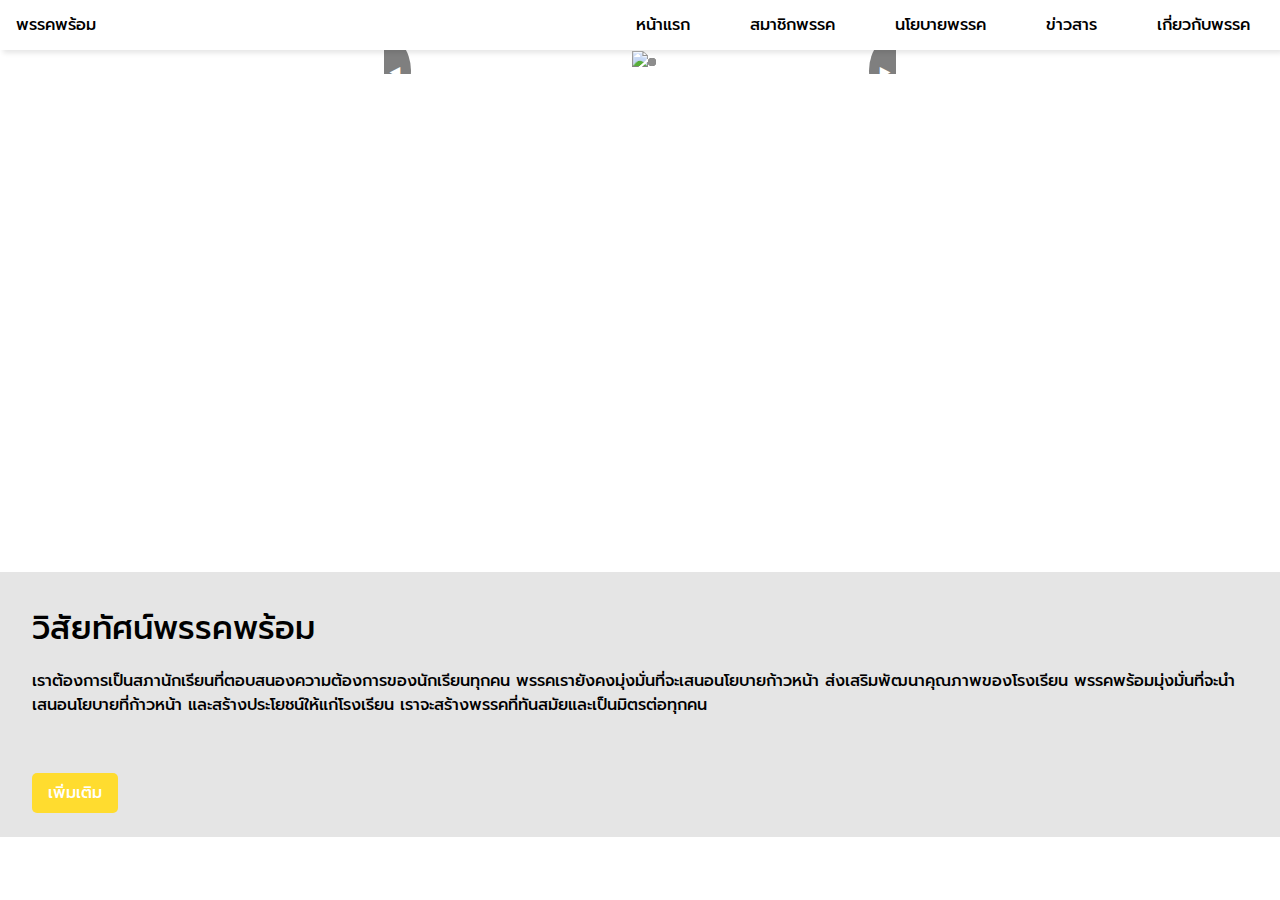
==== index.html @ c7231355 "promise" ====
<!DOCTYPE html>
<html lang="en">
<head>
  <meta charset="UTF-8">
  <meta name="viewport" content="width=device-width, initial-scale=1.0">
  <title>พรรคพร้อม</title>
  <link rel="stylesheet" href="style.css">
  <link rel="preconnect" href="https://fonts.googleapis.com">
  <link rel="preconnect" href="https://fonts.gstatic.com" crossorigin>
  <link href="https://fonts.googleapis.com/css2?family=Prompt:ital,wght@0,100;0,200;0,300;0,400;0,500;0,600;0,700;0,800;0,900;1,100;1,200;1,300;1,400;1,500;1,600;1,700;1,800;1,900&display=swap" rel="stylesheet">
  <link rel="stylesheet" href="https://cdnjs.cloudflare.com/ajax/libs/font-awesome/4.7.0/css/font-awesome.min.css">
  <link rel="icon" type="image/png" href="https://scontent.fbkk5-7.fna.fbcdn.net/v/t39.30808-6/444482863_931132752142202_8848490933988220723_n.jpg?_nc_cat=107&ccb=1-7&_nc_sid=5f2048&_nc_eui2=AeE3pIjLGGQKseKmH7cwM49nICtCZ7mHqLsgK0JnuYeou2LkmMryBOYFp5C57wH6hEBxqFE7vZM_ELS-q_tJZ1nf&_nc_ohc=k4m9Tu6chesQ7kNvgHOMTBQ&_nc_ht=scontent.fbkk5-7.fna&oh=00_AYCNvjtO-amTCDEgkn9ydBOMkmbJRICSYbodtaepvkRHdQ&oe=66624A7C"/>
</head>
<body>
  <nav>
    <ul class="sidebar">
      <li onclick=hideSidebar()><a href=""><svg xmlns="http://www.w3.org/2000/svg" height="24px" viewBox="0 -960 960 960" width="24px" fill="#000000"><path d="m256-200-56-56 224-224-224-224 56-56 224 224 224-224 56 56-224 224 224 224-56 56-224-224-224 224Z"/></svg></a></li>
      <li><a href="">หน้าแรก</a></li>
      <li><a href="">สมาชิกพรรค</a></li>
      <li><a href="">นโยบายพรรค</a></li>
      <li><a href="">ข่าวสาร</a></li>
      <li><a href="">เกี่ยวกับพรรค</a></li>
    </ul>
    <ul>
      
        <li class="logo-container">
          <a class="logo-text">พรรคพร้อม</a> 
          <div class="logo-wrapper">
            <img class="logo-img" src="https://scontent.fbkk5-7.fna.fbcdn.net/v/t39.30808-6/444482863_931132752142202_8848490933988220723_n.jpg?_nc_cat=107&ccb=1-7&_nc_sid=5f2048&_nc_eui2=AeE3pIjLGGQKseKmH7cwM49nICtCZ7mHqLsgK0JnuYeou2LkmMryBOYFp5C57wH6hEBxqFE7vZM_ELS-q_tJZ1nf&_nc_ohc=k4m9Tu6chesQ7kNvgHOMTBQ&_nc_ht=scontent.fbkk5-7.fna&oh=00_AYCNvjtO-amTCDEgkn9ydBOMkmbJRICSYbodtaepvkRHdQ&oe=66624A7C" alt="">
          </div>
        </li>
      
      
      <li class="hideOnMobile"><a href="">หน้าแรก</a></li>
      <li class="hideOnMobile"><a href="">สมาชิกพรรค</a></li>
      <li class="hideOnMobile"><a href="">นโยบายพรรค</a></li>
      <li class="hideOnMobile"><a href="">ข่าวสาร</a></li>
      <li class="hideOnMobile"><a href="">เกี่ยวกับพรรค</a></li>
      <li class="menu-button" onclick=showSidebar()><a href="#"><svg xmlns="http://www.w3.org/2000/svg" height="24px" viewBox="0 -960 960 960" width="24px" fill="#000000"><path d="M120-240v-80h720v80H120Zm0-200v-80h720v80H120Zm0-200v-80h720v80H120Z"/></svg></a></li>
    </ul>
  </nav>

  <script>
    function showSidebar(){
      const sidebar = document.querySelector('.sidebar')
      sidebar.style.display ='flex'
    }
    function hideSidebar(){
      const sidebar = document.querySelector('.sidebar')
      sidebar.style.display ='flex'
    }
  </script>

<div class="slideshow-container">
  <div class="slideshow" data-transition="fade">
   
        <input type="radio" name="ss2" id="ss2-item-1" class="slideshow--bullet" checked="checked" />
     
      <div class="slideshow--item">
        <img src="picc.JPEG" />
        <label for="ss2-item-3" class="slideshow--nav slideshow--nav-previous">Go to slide 3</label>
        <label for="ss2-item-2" class="slideshow--nav slideshow--nav-next">Go to slide 2</label>
      </div>
    
    
        <input type="radio" name="ss2" id="ss2-item-2" class="slideshow--bullet" />
  
      <div class="slideshow--item">
        <img src="http://127.0.0.1:5500/htmlt2/img6%20(2).jpeg" />
        <label for="ss2-item-1" class="slideshow--nav slideshow--nav-previous">Go to slide 1</label>
        <label for="ss2-item-3" class="slideshow--nav slideshow--nav-next">Go to slide 3</label>
      </div>
    

        <input type="radio" name="ss2" id="ss2-item-3" class="slideshow--bullet" />

      <div class="slideshow--item">
        <img src="https://scontent.fbkk5-1.fna.fbcdn.net/v/t39.30808-6/441877456_122109437780324321_4685110636090524091_n.jpg?stp=cp6_dst-jpg&_nc_cat=109&ccb=1-7&_nc_sid=5f2048&_nc_eui2=AeE0-lAKBFIW-iXfnPOe2mT2R2iG19OlkvBHaIbX06WS8LCClBQ6FBfZ_AfK1laTlXfDNL-tU7nzuypjFUUi8WON&_nc_ohc=RTNuk1gPTzYQ7kNvgGL8DxO&_nc_ht=scontent.fbkk5-1.fna&oh=00_AYDyCUJ0_uwb1RGIvuGtW42IibvGa6dWzeh0u8eB5WqZxQ&oe=66627DCC" />
        <label for="ss2-item-2" class="slideshow--nav slideshow--nav-previous">Go to slide 2</label>
        <label for="ss2-item-4" class="slideshow--nav slideshow--nav-next">Go to slide 4</label>
      </div>
    </div>
  </div>
</div>

  <section class="hero">
    <div class="container">
        <div class="hero-con">
         <div class="hero-info">
            <h3>วิสัยทัศน์พรรคพร้อม</h3>
            <p>เราต้องการเป็นสภานักเรียนที่ตอบสนองความต้องการของนักเรียนทุกคน พรรคเรายังคงมุ่งมั่นที่จะเสนอนโยบายก้าวหน้า ส่งเสริมพัฒนาคุณภาพของโรงเรียน พรรคพร้อมมุ่งมั่นที่จะนำเสนอนโยบายที่ก้าวหน้า และสร้างประโยชน์ให้แก่โรงเรียน เราจะสร้างพรรคที่ทันสมัยและเป็นมิตรต่อทุกคน</p>
            <br>
            <br>
            <a href="#" class="hero-btn">เพิ่มเติม</a>
          </div>

          <div class="hero-img">
            <img src="https://scontent.fbkk5-5.fna.fbcdn.net/v/t39.30808-6/444485341_122109433790324321_3910867971727673938_n.jpg?_nc_cat=104&ccb=1-7&_nc_sid=5f2048&_nc_eui2=AeFrWMvSFxJLV4SfSuWuMVFNPwskc3NkQBE_CyRzc2RAESJuTsG0YmYYmVe_0HW6D2V2og0zeZxSd_AW-JMa5i69&_nc_ohc=Y0EwPYYN5uwQ7kNvgGMZ8Ei&_nc_ht=scontent.fbkk5-5.fna&oh=00_AYCfD_lJU2m-VdXKD3MtB2bHLcv2ZQfoxApY9Ol2-yQ5-g&oe=66625422" alt="">
          </div>
        </div>
    </div>
  </section>
  
</body>
</html>
---- style.css ----
*{
  margin: 0;
  padding: 0;
  font-family: "Prompt", sans-serif;
  font-weight: 500;
  font-style: normal;
}
body{
  min-height: 100vh;
  background-image: url();
  background-size: cover;
  background-repeat: no-repeat;
  background-position: center;
}
.logo-wrapper{
  width: 50px;
  height: 50px;
}
.logo-img{
  width: 100%;
}
.logo-container{
  display: flex;
  align-items: center;
  margin-left: 1rem;
}
.logo-text{
  padding: 0;
  margin: 0;
}
nav{
  background-color: white;
  box-shadow: 3px 3px 5px rgba(0, 0, 0, 0.1);
}
nav ul{
  width: 100%;
  list-style: none;
  display: flex;
  justify-content: flex-end;
  align-items: center;
}
nav li{
  height: 50px;

}
nav a{
  height: 100%;
  padding: 0 30px;
  text-decoration: none;
  display: flex;
  align-items: center;
  color: black;
}
nav a:hover{
  background-color: #f0f0f0;
}
nav li:first-child{
  margin-right: auto;
}
.sidebar{
  position: fixed;
  top: 0;
  right: 0;
  height: 100vh;
  width: 250px;
  z-index: 999;
  background-color: rgba(255, 255, 255, 0.2);
  backdrop-filter: blur(10px);
  box-shadow: -10px 0 10px rgba(0, 0, 0, 0.1);
  display: none;
  flex-direction: column;
  align-items: flex-start;
  justify-content: flex-start;
}
.sidebar li{
  width: 100%;
}
.sidebar a{
  width: 100%;
}
.menu-button{
  display: none;
}
@media(max-width: 800px){
  .hideOnMobile{
    display: none;
  }
  .menu-button{
    display: block;
  }
}
@media(max-width: 500px){
  .sidebar{
    width: 100%;
  }
  .hero{
    width: 100%;
    margin-top: 5rem;
  }
  .hero-info h3{
    font-size: 20px;
  }
  .hero-info p{
    font-size: 14px;
  }
  .hero-con{
    flex-direction: column;
  }
  .logo-container{
    margin-left: 35%;
  }
}
.hero {
  background-color: #e5e5e5;
  margin-top: 12rem;
}
.hero-con {
  display: flex;
}
.hero-info {
  padding: 2rem;
}
.hero-info h3 {
  font-size: 2rem;
}
.hero-info p {
  margin: 1rem 0;
}
.hero-info .hero-btn {
  display: inline;
  background-color: #ffdc2f;
  color: #fff;
  padding: .5rem 1rem;
  border-radius: 5px;
  text-decoration: none;
}
.hero-img img {
  width: 100%;
  padding: -12rem;
  margin-top: 5rem;
}
.slideshow {
	width: 40%;
  height: 300px;
	position: relative;
	text-align: center;
	line-height: 400px;
	padding-bottom: 30px;
	margin: 0 auto;
	transition: all 0.5s ease;
}
/* slideshow item */
.slideshow--item {
	width: 100%;
	line-height: 1.5;
	position: absolute;
	top: 0;
	overflow: hidden;
	visibility: hidden;
}
.slideshow--item img {
	width: 100%;
	height: auto;
	
}
.slideshow--bullet:checked + .slideshow--item {
	visibility: visible;
}
.slideshow[data-transition="fade"] .slideshow--item {
	visibility: visible;
	opacity: 0;
	transition: .3s ease-out opacity;
}
.slideshow[data-transition="fade"] .slideshow--bullet:checked + .slideshow--item {
	opacity: 1;
}
/* slideshow navigation */
.slideshow--nav {
	position: absolute;
	top: 0;
	bottom: 0;
	width: 50%;
	display: none;
	z-index: 88;
	cursor: pointer;
	color: transparent;
	-webkit-touch-callout: none;
	-webkit-user-select: none;
	-khtml-user-select: none;
	-moz-user-select: none;
	-ms-user-select: none;
	user-select: none;
}
.slideshow--nav:after {
	display: block;
	content: '\25B6';
	font-size: 1.2em;
	color: #fff;
	background-color: rgba(0, 0, 0, 0.5);
	position: absolute;
	height: 50px;
	top: 50%;
	right: -35px;
  padding-right:40px;
	padding-top: 25px;
	padding-left: 10px;
	border-radius: 50%;
	margin-top: -1.5em;
	transition: all 0.5s ease;
}
.slideshow--nav:hover:after {
	background-color: rgba(0, 0, 0, 0.8);
}
.slideshow--nav-previous {
	left: -45px;
	display: block;
}
.slideshow--nav-previous:after {
	-webkit-transform: scaleX(-1);
	-moz-transform: scaleX(-1);
	transform: scaleX(-1);
	right: auto;
	left: 10px;
}
.slideshow--nav-next {
	left: 50%;
	display: block;
}
/* Radiobuttons to control the slideshow */
.slideshow--bullet {
	font-size: .75em;
	width: 8px;
	height: 8px;
	display: inline-block;
	position: absolute;
  margin: 8px 8px -120px;
	z-index: -1;
	-webkit-appearance: none;
	-moz-appearance: none;
	appearance: none;
	background: #8d8d8d;
	border-radius: 50%;
	transition: all 0.5s ease;
}
.slideshow--bullet:checked {
	background: #333;
	outline: none;
}
.button-container {
	padding: 20px;
}
.folio-button {
	margin: 0 auto;
	padding: 5px 10px;
	background-color: #91B0A5;
	border-radius: 4px;
	color: #333;
	text-decoration: none;
	font-family: 'Roboto', sans-serif;
	transition: all 0.3s ease;
}
.folio-button:hover {
	background-color: #B0D6C9;
}
@media only screen and (max-width: 980px) {
	.slideshow {
		width: 100%;
  	height: 200px;
}
	.slideshow--bullet {
		margin: 8px 8px -110px;
}
	.button-container {
		margin-top: 80px;
	}
}
@media only screen and (max-width: 402px) {
	.slideshow {
		width: 100%;
  	height: 150px;
}
	.slideshow--bullet {
		margin: 8px 8px -100px;
}
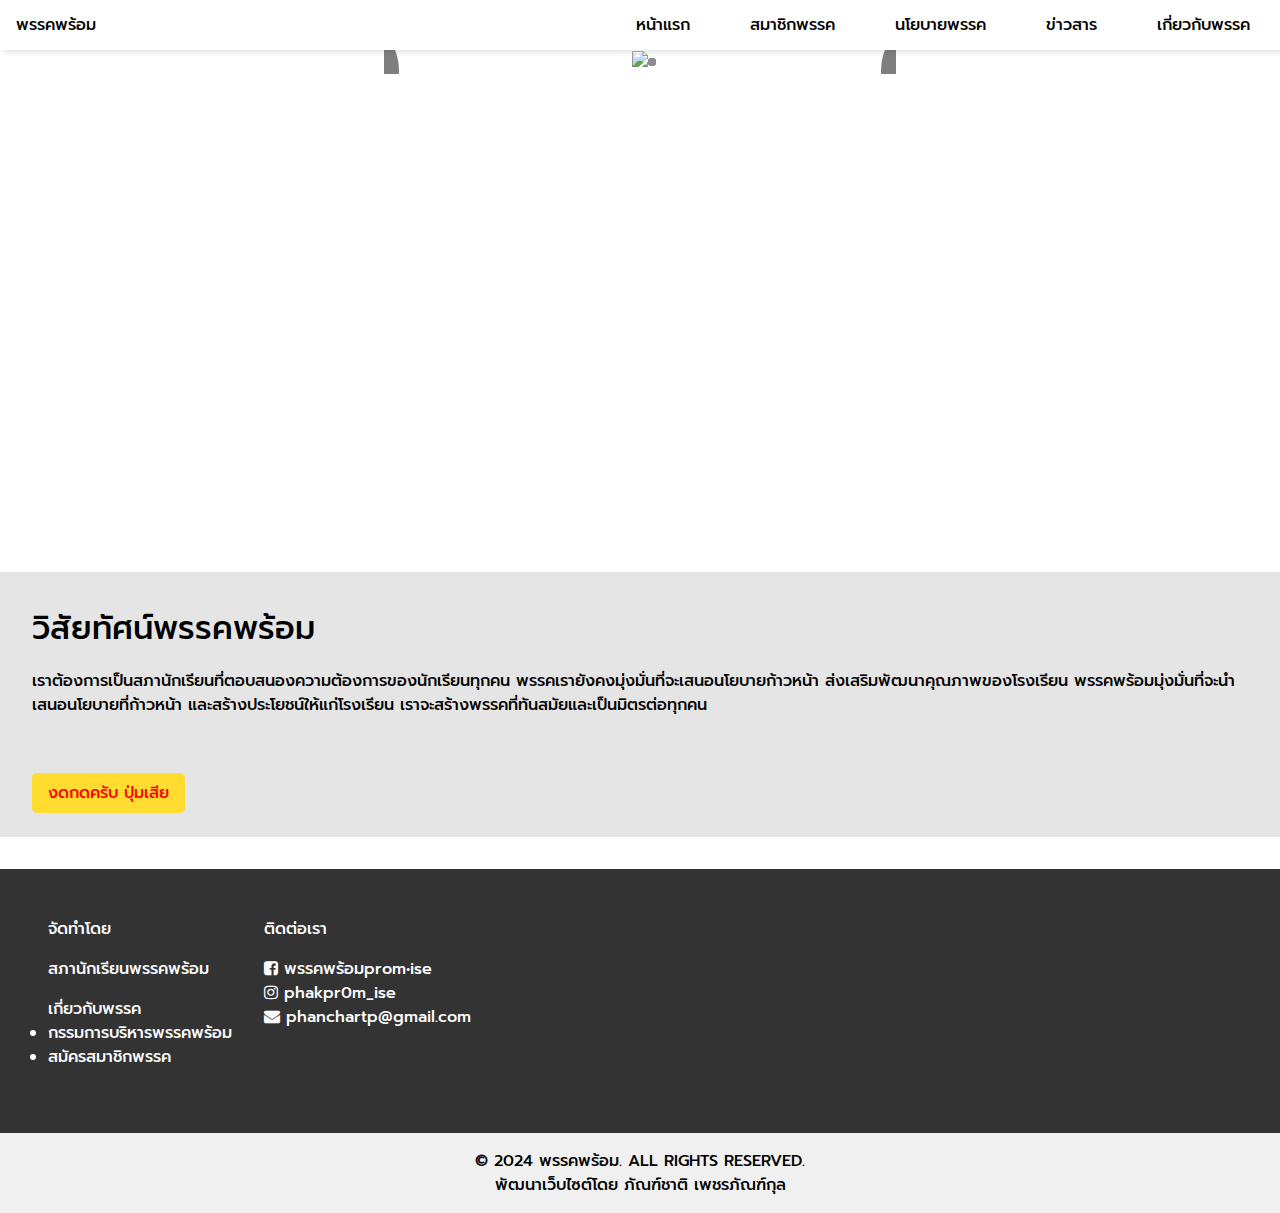
==== commit cbcb6e34: "1" ====
--- a/index.html
+++ b/index.html
@@ -17,7 +17,7 @@
       <li onclick=hideSidebar()><a href=""><svg xmlns="http://www.w3.org/2000/svg" height="24px" viewBox="0 -960 960 960" width="24px" fill="#000000"><path d="m256-200-56-56 224-224-224-224 56-56 224 224 224-224 56 56-224 224 224 224-56 56-224-224-224 224Z"/></svg></a></li>
       <li><a href="">หน้าแรก</a></li>
       <li><a href="">สมาชิกพรรค</a></li>
-      <li><a href="">นโยบายพรรค</a></li>
+      <li><a href="#">นโยบายพรรค</a></li>
       <li><a href="">ข่าวสาร</a></li>
       <li><a href="">เกี่ยวกับพรรค</a></li>
     </ul>
@@ -57,7 +57,7 @@
         <input type="radio" name="ss2" id="ss2-item-1" class="slideshow--bullet" checked="checked" />
      
       <div class="slideshow--item">
-        <img src="picc.JPEG" />
+        <img src="phak.1.jpg" />
         <label for="ss2-item-3" class="slideshow--nav slideshow--nav-previous">Go to slide 3</label>
         <label for="ss2-item-2" class="slideshow--nav slideshow--nav-next">Go to slide 2</label>
       </div>
@@ -66,7 +66,7 @@
         <input type="radio" name="ss2" id="ss2-item-2" class="slideshow--bullet" />
   
       <div class="slideshow--item">
-        <img src="http://127.0.0.1:5500/htmlt2/img6%20(2).jpeg" />
+        <img src="phak.2.jpg" />
         <label for="ss2-item-1" class="slideshow--nav slideshow--nav-previous">Go to slide 1</label>
         <label for="ss2-item-3" class="slideshow--nav slideshow--nav-next">Go to slide 3</label>
       </div>
@@ -75,7 +75,7 @@
         <input type="radio" name="ss2" id="ss2-item-3" class="slideshow--bullet" />
 
       <div class="slideshow--item">
-        <img src="https://scontent.fbkk5-1.fna.fbcdn.net/v/t39.30808-6/441877456_122109437780324321_4685110636090524091_n.jpg?stp=cp6_dst-jpg&_nc_cat=109&ccb=1-7&_nc_sid=5f2048&_nc_eui2=AeE0-lAKBFIW-iXfnPOe2mT2R2iG19OlkvBHaIbX06WS8LCClBQ6FBfZ_AfK1laTlXfDNL-tU7nzuypjFUUi8WON&_nc_ohc=RTNuk1gPTzYQ7kNvgGL8DxO&_nc_ht=scontent.fbkk5-1.fna&oh=00_AYDyCUJ0_uwb1RGIvuGtW42IibvGa6dWzeh0u8eB5WqZxQ&oe=66627DCC" />
+        <img src="phak.3.JPEG" />
         <label for="ss2-item-2" class="slideshow--nav slideshow--nav-previous">Go to slide 2</label>
         <label for="ss2-item-4" class="slideshow--nav slideshow--nav-next">Go to slide 4</label>
       </div>
@@ -91,7 +91,7 @@
             <p>เราต้องการเป็นสภานักเรียนที่ตอบสนองความต้องการของนักเรียนทุกคน พรรคเรายังคงมุ่งมั่นที่จะเสนอนโยบายก้าวหน้า ส่งเสริมพัฒนาคุณภาพของโรงเรียน พรรคพร้อมมุ่งมั่นที่จะนำเสนอนโยบายที่ก้าวหน้า และสร้างประโยชน์ให้แก่โรงเรียน เราจะสร้างพรรคที่ทันสมัยและเป็นมิตรต่อทุกคน</p>
             <br>
             <br>
-            <a href="#" class="hero-btn">เพิ่มเติม</a>
+            <a href="https://youtu.be/lQrYDjuBChE?si=tZipR9SoNaHFQlc_" class="hero-btn">งดกดครับ ปุ่มเสีย</a>
           </div>
 
           <div class="hero-img">
@@ -101,5 +101,53 @@
     </div>
   </section>
   
+  <div class="footer-top">
+    <div class="container">
+        <div class="footer-top-con">
+            <div class="footer-top-item">
+                <h4>จัดทำโดย</h4>
+                
+                <div class="footer-top-item-con">
+                   
+                    <div class="info">
+                        <span class="info-title">สภานักเรียนพรรคพร้อม</span>
+                        <span class="info-desc"></span>
+                    </div>
+                </div>
+
+                <div class="footer-top-item-con">
+                  
+                    <div class="info">
+                        <span class="info-title">เกี่ยวกับพรรค</span>
+                        <br>
+                        <a href="#" class="li-info-a"> 
+                            <li class="li-info">กรรมการบริหารพรรคพร้อม</li>
+                        </a>
+                        <a href="#" class="li-info-a">
+                            <li class="li-info">สมัครสมาชิกพรรค</li>
+                        </a>
+                       
+                    </div>
+                </div>
+
+            </div>
+          
+            <div class="footer-top-item">
+                <h4>ติดต่อเรา</h4>
+                <a href="https://www.facebook.com/profile.php?id=61559729656990" target="_blank" class="footer-top-item-a"><i class="fa fa-facebook-square" aria-hidden="true"></i> พรรคพร้อมprom•ise</a>
+                <br>
+                <a href="https://www.instagram.com/phakpr0m_ise/" target="_blank" class="footer-top-item-a"><i class="fa fa-instagram" aria-hidden="true"></i> phakpr0m_ise</a>
+                <br>
+                <a href="#" class="footer-top-item-a"><i class="fa fa-envelope" aria-hidden="true"></i>     phanchartp@gmail.com</a>
+            </div>
+        </div>
+    </div>
+</div>
+
+<div class="footer-bottom">
+    <p>© 2024 พรรคพร้อม. ALL RIGHTS RESERVED.</p>
+    <p> พัฒนาเว็บไซต์โดย ภัณฑ์ชาติ เพชรภัณฑ์กุล</p>
+</div>
+
 </body>
 </html>--- a/style.css
+++ b/style.css
@@ -1,285 +1,344 @@
 *{
-  margin: 0;
-  padding: 0;
-  font-family: "Prompt", sans-serif;
-  font-weight: 500;
-  font-style: normal;
-}
-body{
-  min-height: 100vh;
-  background-image: url();
-  background-size: cover;
-  background-repeat: no-repeat;
-  background-position: center;
-}
-.logo-wrapper{
-  width: 50px;
-  height: 50px;
-}
-.logo-img{
-  width: 100%;
-}
-.logo-container{
-  display: flex;
-  align-items: center;
-  margin-left: 1rem;
-}
-.logo-text{
-  padding: 0;
-  margin: 0;
-}
-nav{
-  background-color: white;
-  box-shadow: 3px 3px 5px rgba(0, 0, 0, 0.1);
-}
-nav ul{
-  width: 100%;
-  list-style: none;
-  display: flex;
-  justify-content: flex-end;
-  align-items: center;
-}
-nav li{
-  height: 50px;
-
-}
-nav a{
-  height: 100%;
-  padding: 0 30px;
-  text-decoration: none;
-  display: flex;
-  align-items: center;
-  color: black;
-}
-nav a:hover{
-  background-color: #f0f0f0;
-}
-nav li:first-child{
-  margin-right: auto;
-}
-.sidebar{
-  position: fixed;
-  top: 0;
-  right: 0;
-  height: 100vh;
-  width: 250px;
-  z-index: 999;
-  background-color: rgba(255, 255, 255, 0.2);
-  backdrop-filter: blur(10px);
-  box-shadow: -10px 0 10px rgba(0, 0, 0, 0.1);
-  display: none;
-  flex-direction: column;
-  align-items: flex-start;
-  justify-content: flex-start;
-}
-.sidebar li{
-  width: 100%;
-}
-.sidebar a{
-  width: 100%;
-}
-.menu-button{
-  display: none;
-}
-@media(max-width: 800px){
-  .hideOnMobile{
+    margin: 0;
+    padding: 0;
+    font-family: "Prompt", sans-serif;
+    font-weight: 500;
+    font-style: normal;
+  }
+  body{
+    min-height: 100vh;
+    background-image: url();
+    background-size: cover;
+    background-repeat: no-repeat;
+    background-position: center;
+  }
+  .logo-wrapper{
+    width: 50px;
+    height: 50px;
+  }
+  .logo-img{
+    width: 100%;
+  }
+  .logo-container{
+    display: flex;
+    align-items: center;
+    margin-left: 1rem;
+  }
+  .logo-text{
+    padding: 0;
+    margin: 0;
+  }
+  nav{
+    background-color: white;
+    box-shadow: 3px 3px 5px rgba(0, 0, 0, 0.1);
+  }
+  nav ul{
+    width: 100%;
+    list-style: none;
+    display: flex;
+    justify-content: flex-end;
+    align-items: center;
+  }
+  nav li{
+    height: 50px;
+  
+  }
+  nav a{
+    height: 100%;
+    padding: 0 30px;
+    text-decoration: none;
+    display: flex;
+    align-items: center;
+    color: black;
+  }
+  nav a:hover{
+    background-color: #f0f0f0;
+  }
+  nav li:first-child{
+    margin-right: auto;
+  }
+  .sidebar{
+    position: fixed;
+    top: 0;
+    right: 0;
+    height: 100vh;
+    width: 250px;
+    z-index: 999;
+    background-color: white;
+    backdrop-filter: blur(10px);
+
     display: none;
+    flex-direction: column;
+    align-items: flex-start;
+    justify-content: flex-start;
+  }
+  .sidebar li{
+    width: 100%;
+  }
+  .sidebar a{
+    width: 100%;
   }
   .menu-button{
-    display: block;
-  }
-}
-@media(max-width: 500px){
-  .sidebar{
-    width: 100%;
-  }
-  .hero{
-    width: 100%;
+    display: none;
+  }
+  @media(max-width: 800px){
+    .hideOnMobile{
+      display: none;
+    }
+    .menu-button{
+      display: block;
+    }
+  }
+  @media(max-width: 500px){
+    .sidebar{
+      width: 100%;
+    }
+    .hero{
+      width: 100%;
+      margin-top: 5rem;
+    }
+    .hero-info h3{
+      font-size: 20px;
+    }
+    .hero-info p{
+      font-size: 14px;
+    }
+    .hero-con{
+      flex-direction: column;
+    }
+    .logo-container{
+      margin-left: 35%;
+    }
+    .footer-top-con{
+      flex-direction: column;
+      justify-content: center;
+    }
+  
+    
+  }
+  .hero {
+    background-color: #e5e5e5;
+    margin-top: 12rem;
+  }
+  .hero-con {
+    display: flex;
+  }
+  .hero-info {
+    padding: 2rem;
+  }
+  .hero-info h3 {
+    font-size: 2rem;
+  }
+  .hero-info p {
+    margin: 1rem 0;
+  }
+  .hero-info .hero-btn {
+    display: inline;
+    background-color: #ffdc2f;
+    color: red;
+    padding: .5rem 1rem;
+    border-radius: 5px;
+    text-decoration: none;
+  }
+  .hero-img img {
+    width: 100%;
+    padding: -12rem;
     margin-top: 5rem;
   }
-  .hero-info h3{
-    font-size: 20px;
-  }
-  .hero-info p{
-    font-size: 14px;
-  }
-  .hero-con{
-    flex-direction: column;
-  }
-  .logo-container{
-    margin-left: 35%;
-  }
-}
-.hero {
-  background-color: #e5e5e5;
-  margin-top: 12rem;
-}
-.hero-con {
-  display: flex;
-}
-.hero-info {
-  padding: 2rem;
-}
-.hero-info h3 {
-  font-size: 2rem;
-}
-.hero-info p {
-  margin: 1rem 0;
-}
-.hero-info .hero-btn {
-  display: inline;
-  background-color: #ffdc2f;
-  color: #fff;
-  padding: .5rem 1rem;
-  border-radius: 5px;
-  text-decoration: none;
-}
-.hero-img img {
-  width: 100%;
-  padding: -12rem;
-  margin-top: 5rem;
-}
-.slideshow {
-	width: 40%;
-  height: 300px;
-	position: relative;
-	text-align: center;
-	line-height: 400px;
-	padding-bottom: 30px;
-	margin: 0 auto;
-	transition: all 0.5s ease;
-}
-/* slideshow item */
-.slideshow--item {
-	width: 100%;
-	line-height: 1.5;
-	position: absolute;
-	top: 0;
-	overflow: hidden;
-	visibility: hidden;
-}
-.slideshow--item img {
-	width: 100%;
-	height: auto;
-	
-}
-.slideshow--bullet:checked + .slideshow--item {
-	visibility: visible;
-}
-.slideshow[data-transition="fade"] .slideshow--item {
-	visibility: visible;
-	opacity: 0;
-	transition: .3s ease-out opacity;
-}
-.slideshow[data-transition="fade"] .slideshow--bullet:checked + .slideshow--item {
-	opacity: 1;
-}
-/* slideshow navigation */
-.slideshow--nav {
-	position: absolute;
-	top: 0;
-	bottom: 0;
-	width: 50%;
-	display: none;
-	z-index: 88;
-	cursor: pointer;
-	color: transparent;
-	-webkit-touch-callout: none;
-	-webkit-user-select: none;
-	-khtml-user-select: none;
-	-moz-user-select: none;
-	-ms-user-select: none;
-	user-select: none;
-}
-.slideshow--nav:after {
-	display: block;
-	content: '\25B6';
-	font-size: 1.2em;
-	color: #fff;
-	background-color: rgba(0, 0, 0, 0.5);
-	position: absolute;
-	height: 50px;
-	top: 50%;
-	right: -35px;
-  padding-right:40px;
-	padding-top: 25px;
-	padding-left: 10px;
-	border-radius: 50%;
-	margin-top: -1.5em;
-	transition: all 0.5s ease;
-}
-.slideshow--nav:hover:after {
-	background-color: rgba(0, 0, 0, 0.8);
-}
-.slideshow--nav-previous {
-	left: -45px;
-	display: block;
-}
-.slideshow--nav-previous:after {
-	-webkit-transform: scaleX(-1);
-	-moz-transform: scaleX(-1);
-	transform: scaleX(-1);
-	right: auto;
-	left: 10px;
-}
-.slideshow--nav-next {
-	left: 50%;
-	display: block;
-}
-/* Radiobuttons to control the slideshow */
-.slideshow--bullet {
-	font-size: .75em;
-	width: 8px;
-	height: 8px;
-	display: inline-block;
-	position: absolute;
-  margin: 8px 8px -120px;
-	z-index: -1;
-	-webkit-appearance: none;
-	-moz-appearance: none;
-	appearance: none;
-	background: #8d8d8d;
-	border-radius: 50%;
-	transition: all 0.5s ease;
-}
-.slideshow--bullet:checked {
-	background: #333;
-	outline: none;
-}
-.button-container {
-	padding: 20px;
-}
-.folio-button {
-	margin: 0 auto;
-	padding: 5px 10px;
-	background-color: #91B0A5;
-	border-radius: 4px;
-	color: #333;
-	text-decoration: none;
-	font-family: 'Roboto', sans-serif;
-	transition: all 0.3s ease;
-}
-.folio-button:hover {
-	background-color: #B0D6C9;
-}
-@media only screen and (max-width: 980px) {
-	.slideshow {
-		width: 100%;
-  	height: 200px;
-}
-	.slideshow--bullet {
-		margin: 8px 8px -110px;
-}
-	.button-container {
-		margin-top: 80px;
-	}
-}
-@media only screen and (max-width: 402px) {
-	.slideshow {
-		width: 100%;
-  	height: 150px;
-}
-	.slideshow--bullet {
-		margin: 8px 8px -100px;
-}
-
+  img {
+    max-width: 100%;
+    height: auto;
+  }
+
+  .footer-top {
+    margin-top: 2rem;
+    padding: 3rem;
+    background-color: #333;
+    color: #fff;
+}
+.footer-top-item-a {
+    color: #fff;
+    text-decoration: none;
+}
+
+.footer-top-con {
+    display: flex;
+    grid-template-columns: 1fr 1fr 1fr;
+    column-gap: 2rem;
+}
+
+.footer-top-item-con {
+    display: flex;  
+    margin: 1rem 0;
+}
+
+.li-info{
+    background-color: #333;
+    color: #fff;
+    text-decoration: none;
+}
+
+.li-info-a{
+    background-color: #333;
+    color: #fff;
+    text-decoration: none;
+}
+
+
+
+.footer-top-item:nth-child(2) h4,
+.footer-top-item:nth-child(2) h4 {
+    margin-bottom: 1rem;
+}
+
+.footer-bottom {
+    background-color: #f0f0f0;
+    padding: 1rem;
+    text-align: center;
+}
+
+  .slideshow {
+      width: 40%;
+    height: 300px;
+      position: relative;
+      text-align: center;
+      line-height: 400px;
+      padding-bottom: 30px;
+      margin: 0 auto;
+      transition: all 0.5s ease;
+  }
+  /* slideshow item */
+  .slideshow--item {
+      width: 100%;
+      line-height: 1.5;
+      position: absolute;
+      top: 0;
+      overflow: hidden;
+      visibility: hidden;
+  }
+  .slideshow--item img {
+      width: 100%;
+      height: auto;
+      
+      
+  }
+  .slideshow--bullet:checked + .slideshow--item {
+      visibility: visible;
+  }
+  .slideshow[data-transition="fade"] .slideshow--item {
+      visibility: visible;
+      opacity: 0;
+      transition: .3s ease-out opacity;
+  }
+  .slideshow[data-transition="fade"] .slideshow--bullet:checked + .slideshow--item {
+      opacity: 1;
+  }
+  /* slideshow navigation */
+  .slideshow--nav {
+      position: absolute;
+      top: 0;
+      bottom: 0;
+      width: 50%;
+      display: none;
+      z-index: 88;
+      cursor: pointer;
+      color: transparent;
+      -webkit-touch-callout: none;
+      -webkit-user-select: none;
+      -khtml-user-select: none;
+      -moz-user-select: none;
+      -ms-user-select: none;
+      user-select: none;
+  }
+  .slideshow--nav:after {
+      display: block;
+      content: '';
+      font-size: 1.2em;
+      color: #fff;
+      background-color: rgba(0, 0, 0, 0.5);
+      position: absolute;
+      height: 50px;
+      top: 50%;
+      right: -35px;
+    padding-right:40px;
+      padding-top: 25px;
+      padding-left: 10px;
+      border-radius: 50%;
+      margin-top: -1.5em;
+      transition: all 0.5s ease;
+  }
+  .slideshow--nav:hover:after {
+      background-color: rgba(0, 0, 0, 0.8);
+  }
+  .slideshow--nav-previous {
+      left: -45px;
+      display: block;
+  }
+  .slideshow--nav-previous:after {
+      -webkit-transform: scaleX(-1);
+      -moz-transform: scaleX(-1);
+      transform: scaleX(-1);
+      right: auto;
+      left: 10px;
+  }
+  .slideshow--nav-next {
+      left: 50%;
+      display: block;
+  }
+  /* Radiobuttons to control the slideshow */
+  .slideshow--bullet {
+      font-size: .75em;
+      width: 8px;
+      height: 8px;
+      display: inline-block;
+      position: absolute;
+    margin: 8px 8px -120px;
+      z-index: -1;
+      -webkit-appearance: none;
+      -moz-appearance: none;
+      appearance: none;
+      background: #8d8d8d;
+      border-radius: 50%;
+      transition: all 0.5s ease;
+  }
+  .slideshow--bullet:checked {
+      background: #333;
+      outline: none;
+  }
+  .button-container {
+      padding: 20px;
+  }
+  .folio-button {
+      margin: 0 auto;
+      padding: 5px 10px;
+      background-color: #91B0A5;
+      border-radius: 4px;
+      color: #333;
+      text-decoration: none;
+      font-family: 'Roboto', sans-serif;
+      transition: all 0.3s ease;
+  }
+  .folio-button:hover {
+      background-color: #B0D6C9;
+  }
+  @media only screen and (max-width: 980px) {
+      .slideshow {
+          width: 100%;
+        height: 200px;
+  }
+      .slideshow--bullet {
+          margin: 8px 8px -110px;
+  }
+      .button-container {
+          margin-top: 80px;
+      }
+  }
+  @media only screen and (max-width: 402px) {
+      .slideshow {
+          width: 100%;
+        height: 150px;
+  }
+      .slideshow--bullet {
+          margin: 8px 8px -100px;
+  }
+ 
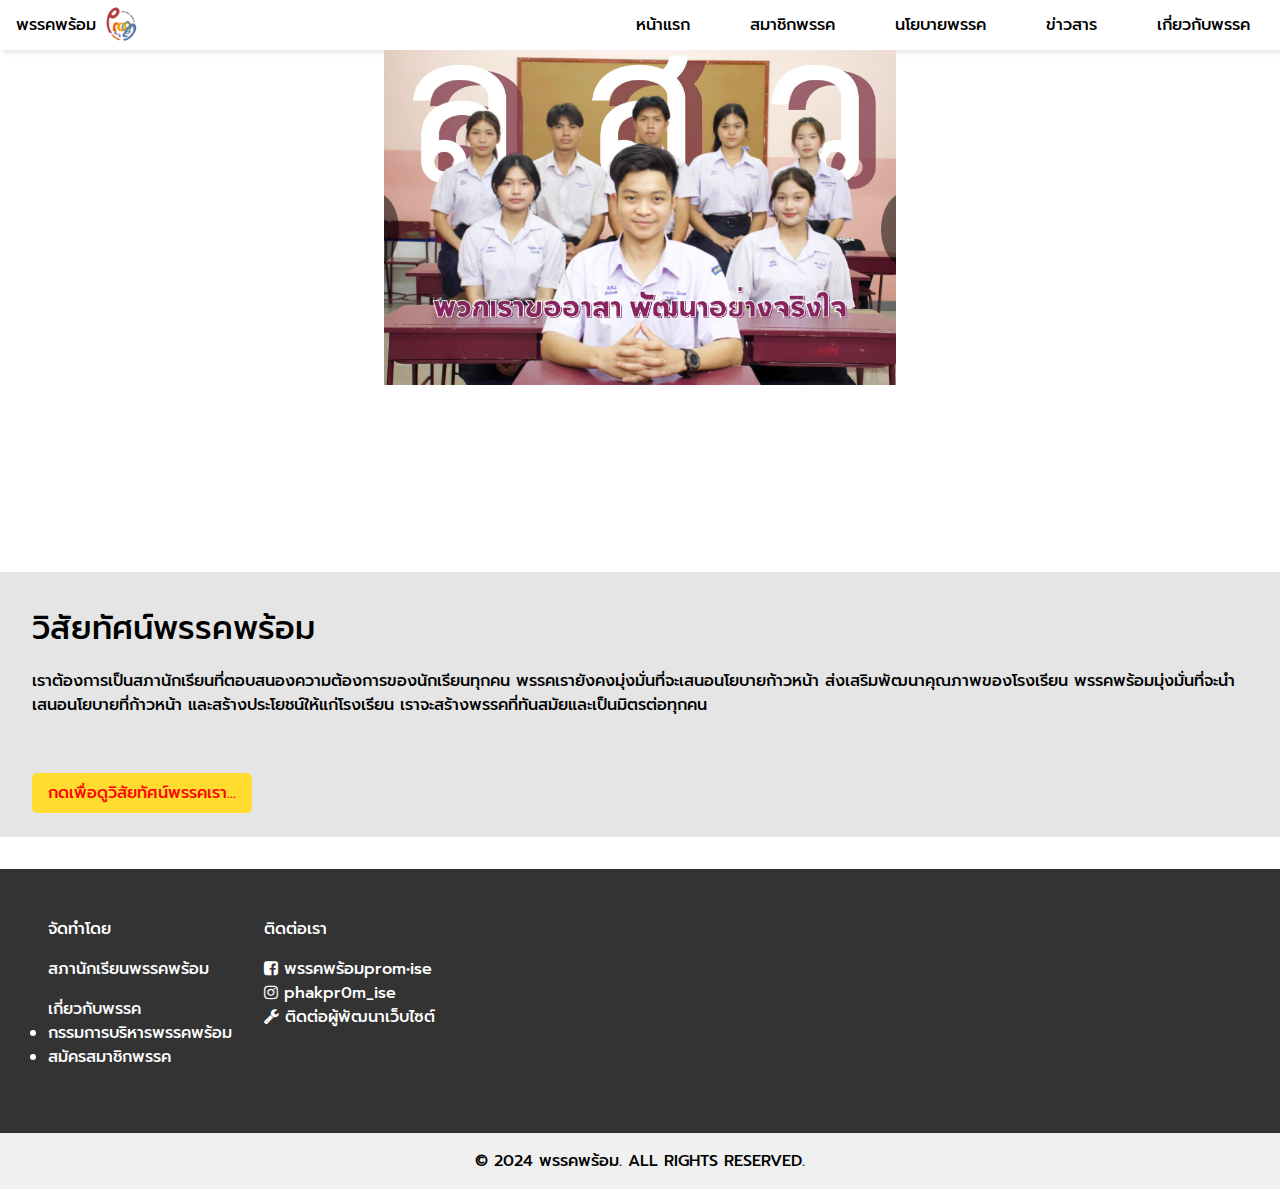
==== commit ed9e488f: "name" ====
--- a/index.html
+++ b/index.html
@@ -4,7 +4,7 @@
   <meta charset="UTF-8">
   <meta name="viewport" content="width=device-width, initial-scale=1.0">
   <title>พรรคพร้อม</title>
-  <link rel="stylesheet" href="style.css">
+  <link rel="stylesheet" href="main.css">
   <link rel="preconnect" href="https://fonts.googleapis.com">
   <link rel="preconnect" href="https://fonts.gstatic.com" crossorigin>
   <link href="https://fonts.googleapis.com/css2?family=Prompt:ital,wght@0,100;0,200;0,300;0,400;0,500;0,600;0,700;0,800;0,900;1,100;1,200;1,300;1,400;1,500;1,600;1,700;1,800;1,900&display=swap" rel="stylesheet">
@@ -15,27 +15,27 @@
   <nav>
     <ul class="sidebar">
       <li onclick=hideSidebar()><a href=""><svg xmlns="http://www.w3.org/2000/svg" height="24px" viewBox="0 -960 960 960" width="24px" fill="#000000"><path d="m256-200-56-56 224-224-224-224 56-56 224 224 224-224 56 56-224 224 224 224-56 56-224-224-224 224Z"/></svg></a></li>
-      <li><a href="">หน้าแรก</a></li>
-      <li><a href="">สมาชิกพรรค</a></li>
-      <li><a href="#">นโยบายพรรค</a></li>
-      <li><a href="">ข่าวสาร</a></li>
-      <li><a href="">เกี่ยวกับพรรค</a></li>
+      <li><a href="index.html">หน้าแรก</a></li>
+      <li><a href="members.html">สมาชิกพรรค</a></li>
+      <li><a href="policy.html">นโยบายพรรค</a></li>
+      <li><a href="news.html">ข่าวสาร</a></li>
+      <li><a href="about.html">เกี่ยวกับพรรค</a></li>
     </ul>
     <ul>
       
         <li class="logo-container">
           <a class="logo-text">พรรคพร้อม</a> 
           <div class="logo-wrapper">
-            <img class="logo-img" src="https://scontent.fbkk5-7.fna.fbcdn.net/v/t39.30808-6/444482863_931132752142202_8848490933988220723_n.jpg?_nc_cat=107&ccb=1-7&_nc_sid=5f2048&_nc_eui2=AeE3pIjLGGQKseKmH7cwM49nICtCZ7mHqLsgK0JnuYeou2LkmMryBOYFp5C57wH6hEBxqFE7vZM_ELS-q_tJZ1nf&_nc_ohc=k4m9Tu6chesQ7kNvgHOMTBQ&_nc_ht=scontent.fbkk5-7.fna&oh=00_AYCNvjtO-amTCDEgkn9ydBOMkmbJRICSYbodtaepvkRHdQ&oe=66624A7C" alt="">
+            <img class="logo-img" src="logoeiei.jpg" alt="">
           </div>
         </li>
       
       
-      <li class="hideOnMobile"><a href="">หน้าแรก</a></li>
-      <li class="hideOnMobile"><a href="">สมาชิกพรรค</a></li>
-      <li class="hideOnMobile"><a href="">นโยบายพรรค</a></li>
-      <li class="hideOnMobile"><a href="">ข่าวสาร</a></li>
-      <li class="hideOnMobile"><a href="">เกี่ยวกับพรรค</a></li>
+      <li class="hideOnMobile"><a href="index.html">หน้าแรก</a></li>
+      <li class="hideOnMobile"><a href="members.html">สมาชิกพรรค</a></li>
+      <li class="hideOnMobile"><a href="policy.html">นโยบายพรรค</a></li>
+      <li class="hideOnMobile"><a href="news.html">ข่าวสาร</a></li>
+      <li class="hideOnMobile"><a href="about.html">เกี่ยวกับพรรค</a></li>
       <li class="menu-button" onclick=showSidebar()><a href="#"><svg xmlns="http://www.w3.org/2000/svg" height="24px" viewBox="0 -960 960 960" width="24px" fill="#000000"><path d="M120-240v-80h720v80H120Zm0-200v-80h720v80H120Zm0-200v-80h720v80H120Z"/></svg></a></li>
     </ul>
   </nav>
@@ -91,7 +91,7 @@
             <p>เราต้องการเป็นสภานักเรียนที่ตอบสนองความต้องการของนักเรียนทุกคน พรรคเรายังคงมุ่งมั่นที่จะเสนอนโยบายก้าวหน้า ส่งเสริมพัฒนาคุณภาพของโรงเรียน พรรคพร้อมมุ่งมั่นที่จะนำเสนอนโยบายที่ก้าวหน้า และสร้างประโยชน์ให้แก่โรงเรียน เราจะสร้างพรรคที่ทันสมัยและเป็นมิตรต่อทุกคน</p>
             <br>
             <br>
-            <a href="https://youtu.be/lQrYDjuBChE?si=tZipR9SoNaHFQlc_" class="hero-btn">งดกดครับ ปุ่มเสีย</a>
+            <a href="https://youtu.be/h_P6nGGTXnQ?si=tkoMe9eo4AVyr1DM&t=178" target="_blank" class="hero-btn">กดเพื่อดูวิสัยทัศน์พรรคเรา...</a>
           </div>
 
           <div class="hero-img">
@@ -138,7 +138,7 @@
                 <br>
                 <a href="https://www.instagram.com/phakpr0m_ise/" target="_blank" class="footer-top-item-a"><i class="fa fa-instagram" aria-hidden="true"></i> phakpr0m_ise</a>
                 <br>
-                <a href="#" class="footer-top-item-a"><i class="fa fa-envelope" aria-hidden="true"></i>     phanchartp@gmail.com</a>
+                <a href="https://www.instagram.com/zyxwvutsrqponml_jihgfedcba" target="_blank" class="footer-top-item-a"><i class="fa fa-wrench" aria-hidden="true"></i> ติดต่อผู้พัฒนาเว็บไซต์</a>
             </div>
         </div>
     </div>
@@ -146,7 +146,7 @@
 
 <div class="footer-bottom">
     <p>© 2024 พรรคพร้อม. ALL RIGHTS RESERVED.</p>
-    <p> พัฒนาเว็บไซต์โดย ภัณฑ์ชาติ เพชรภัณฑ์กุล</p>
+    <p> </p>
 </div>
 
 </body>
--- a/main.css
+++ b/main.css
@@ -0,0 +1,407 @@
+*{
+    margin: 0;
+    padding: 0;
+    font-family: "Prompt", sans-serif;
+    font-weight: 500;
+    font-style: normal;
+  }
+  body{
+    min-height: 100vh;
+    background-image: url();
+    background-size: cover;
+    background-repeat: no-repeat;
+    background-position: center;
+  }
+  .logo-wrapper{
+    width: 50px;
+    height: 50px;
+  }
+  .logo-img{
+    width: 100%;
+  }
+  .logo-container{
+    display: flex;
+    align-items: center;
+    margin-left: 1rem;
+  }
+  .logo-text{
+    padding: 0;
+    margin: 0;
+  }
+  nav{
+    background-color: white;
+    box-shadow: 3px 3px 5px rgba(0, 0, 0, 0.1);
+  }
+  nav ul{
+    width: 100%;
+    list-style: none;
+    display: flex;
+    justify-content: flex-end;
+    align-items: center;
+  }
+  nav li{
+    height: 50px;
+  
+  }
+  nav a{
+    height: 100%;
+    padding: 0 30px;
+    text-decoration: none;
+    display: flex;
+    align-items: center;
+    color: black;
+  }
+  nav a:hover{
+    background-color: #f0f0f0;
+  }
+  nav li:first-child{
+    margin-right: auto;
+  }
+  .sidebar{
+    position: fixed;
+    top: 0;
+    right: 0;
+    height: 100vh;
+    width: 250px;
+    z-index: 999;
+    background-color: white;
+    backdrop-filter: blur(10px);
+
+    display: none;
+    flex-direction: column;
+    align-items: flex-start;
+    justify-content: flex-start;
+  }
+  .sidebar li{
+    width: 100%;
+  }
+  .sidebar a{
+    width: 100%;
+  }
+  .menu-button{
+    display: none;
+  }
+  @media(max-width: 800px){
+    .hideOnMobile{
+      display: none;
+    }
+    .menu-button{
+      display: block;
+    }
+  }
+  @media(max-width: 500px){
+    .sidebar{
+      width: 100%;
+    }
+    .hero{
+      width: 100%;
+      margin-top: 5rem;
+    }
+    .hero-info h3{
+      font-size: 20px;
+    }
+    .hero-info p{
+      font-size: 14px;
+    }
+    .hero-con{
+      flex-direction: column;
+    }
+    .logo-container{
+      margin-left: 35%;
+    }
+    .footer-top-con{
+      flex-direction: column;
+      justify-content: center;
+    }
+  
+    
+  }
+  .hero {
+    background-color: #e5e5e5;
+    margin-top: 12rem;
+  }
+  .hero-news{
+    margin-top: 0rem;
+  }
+  .hero-con {
+    display: flex;
+  }
+  .hero-info {
+    padding: 2rem;
+  }
+  .hero-info h3 {
+    font-size: 2rem;
+  }
+  .hero-info h4 {
+    font-size: 1rem;
+  }
+  .hero-info h1 {
+    font-size: 2.5rem;
+  }
+  .hero-info p {
+    margin: 1rem 0;
+  }
+  .hero-info .hero-btn {
+    display: inline;
+    background-color: #ffdc2f;
+    color: red;
+    padding: .5rem 1rem;
+    border-radius: 5px;
+    text-decoration: none;
+  }
+  .hero-img img {
+    width: 100%;
+    padding: -12rem;
+    margin-top: 5rem;
+  }
+  img {
+    max-width: 100%;
+    height: auto;
+  }
+
+  .footer-top {
+    margin-top: 2rem;
+    padding: 3rem;
+    background-color: #333;
+    color: #fff;
+}
+.footer-top-item-a {
+    color: #fff;
+    text-decoration: none;
+}
+
+.footer-top-con {
+    display: flex;
+    grid-template-columns: 1fr 1fr 1fr;
+    column-gap: 2rem;
+}
+
+.footer-top-item-con {
+    display: flex;  
+    margin: 1rem 0;
+}
+
+.li-info{
+    background-color: #333;
+    color: #fff;
+    text-decoration: none;
+}
+
+.li-info-a{
+    background-color: #333;
+    color: #fff;
+    text-decoration: none;
+}
+
+
+
+.footer-top-item:nth-child(2) h4,
+.footer-top-item:nth-child(2) h4 {
+    margin-bottom: 1rem;
+}
+
+.footer-bottom {
+    background-color: #f0f0f0;
+    padding: 1rem;
+    text-align: center;
+}
+
+  .slideshow {
+      width: 40%;
+    height: 300px;
+      position: relative;
+      text-align: center;
+      line-height: 400px;
+      padding-bottom: 30px;
+      margin: 0 auto;
+      transition: all 0.5s ease;
+  }
+  /* slideshow item */
+  .slideshow--item {
+      width: 100%;
+      line-height: 1.5;
+      position: absolute;
+      top: 0;
+      overflow: hidden;
+      visibility: hidden;
+  }
+  .slideshow--item img {
+      width: 100%;
+      height: auto;
+      
+      
+  }
+  .slideshow--bullet:checked + .slideshow--item {
+      visibility: visible;
+  }
+  .slideshow[data-transition="fade"] .slideshow--item {
+      visibility: visible;
+      opacity: 0;
+      transition: .3s ease-out opacity;
+  }
+  .slideshow[data-transition="fade"] .slideshow--bullet:checked + .slideshow--item {
+      opacity: 1;
+  }
+  /* slideshow navigation */
+  .slideshow--nav {
+      position: absolute;
+      top: 0;
+      bottom: 0;
+      width: 50%;
+      display: none;
+      z-index: 88;
+      cursor: pointer;
+      color: transparent;
+      -webkit-touch-callout: none;
+      -webkit-user-select: none;
+      -khtml-user-select: none;
+      -moz-user-select: none;
+      -ms-user-select: none;
+      user-select: none;
+  }
+  .slideshow--nav:after {
+      display: block;
+      content: '';
+      font-size: 1.2em;
+      color: #fff;
+      background-color: rgba(0, 0, 0, 0.5);
+      position: absolute;
+      height: 50px;
+      top: 50%;
+      right: -35px;
+    padding-right:40px;
+      padding-top: 25px;
+      padding-left: 10px;
+      border-radius: 50%;
+      margin-top: -1.5em;
+      transition: all 0.5s ease;
+  }
+  .slideshow--nav:hover:after {
+      background-color: rgba(0, 0, 0, 0.8);
+  }
+  .slideshow--nav-previous {
+      left: -45px;
+      display: block;
+  }
+  .slideshow--nav-previous:after {
+      -webkit-transform: scaleX(-1);
+      -moz-transform: scaleX(-1);
+      transform: scaleX(-1);
+      right: auto;
+      left: 10px;
+  }
+  .slideshow--nav-next {
+      left: 50%;
+      display: block;
+  }
+  /* Radiobuttons to control the slideshow */
+  .slideshow--bullet {
+      font-size: .75em;
+      width: 8px;
+      height: 8px;
+      display: inline-block;
+      position: absolute;
+    margin: 8px 8px -120px;
+      z-index: -1;
+      -webkit-appearance: none;
+      -moz-appearance: none;
+      appearance: none;
+      background: #8d8d8d;
+      border-radius: 50%;
+      transition: all 0.5s ease;
+  }
+  .slideshow--bullet:checked {
+      background: #333;
+      outline: none;
+  }
+  .button-container {
+      padding: 20px;
+  }
+  .folio-button {
+      margin: 0 auto;
+      padding: 5px 10px;
+      background-color: #91B0A5;
+      border-radius: 4px;
+      color: #333;
+      text-decoration: none;
+      font-family: 'Roboto', sans-serif;
+      transition: all 0.3s ease;
+  }
+  .folio-button:hover {
+      background-color: #B0D6C9;
+  }
+  @media only screen and (max-width: 980px) {
+      .slideshow {
+          width: 100%;
+        height: 200px;
+  }
+      .slideshow--bullet {
+          margin: 8px 8px -110px;
+  }
+      .button-container {
+          margin-top: 80px;
+      }
+  }
+  @media only screen and (max-width: 402px) 
+      .slideshow {
+          width: 100%;
+        height: 150px;
+  }
+      .slideshow--bullet {
+          margin: 8px 8px -100px;
+  }
+  .card-container{
+    display: flex; 
+    justify-content: center; 
+    flex-wrap: wrap; 
+    margin-top: 100px; 
+    flex-direction: row; 
+      align-items: flex-end;
+  }
+  
+  .card-container {
+    display: flex;
+    grid-template-columns: 1fr 1fr 1fr;
+    column-gap: 20px;
+    row-gap: 40px;
+    justify-items: center;
+  }
+  .card{
+    width: 325px;
+    background-color: white;
+    border-radius: 8px;
+    overflow: hidden;
+    box-shadow: 0px 2px 4px rgba(0, 0, 0, 0.2);
+    margin: 20px;
+  }
+  .card img{
+    width: 100%;
+  }
+  .card-content{
+    padding: 16px;
+  }
+  .card-content p{
+    color: #000000;
+    font-size: 16px;
+    line-height: 1.3;
+  }
+.nayobye{
+  padding: 30px;
+}
+.nayobye p{
+  text-align: justify;
+  font-size: 1vw;
+  padding: 0;
+  margin: 0;
+}
+.nayobye h1{
+  text-align: justify;
+  font-size: 1vw;
+  padding: 0;
+  margin: 0;
+}
+.news{
+  margin: 20px 0px 0px;
+}
+ 
+ 
